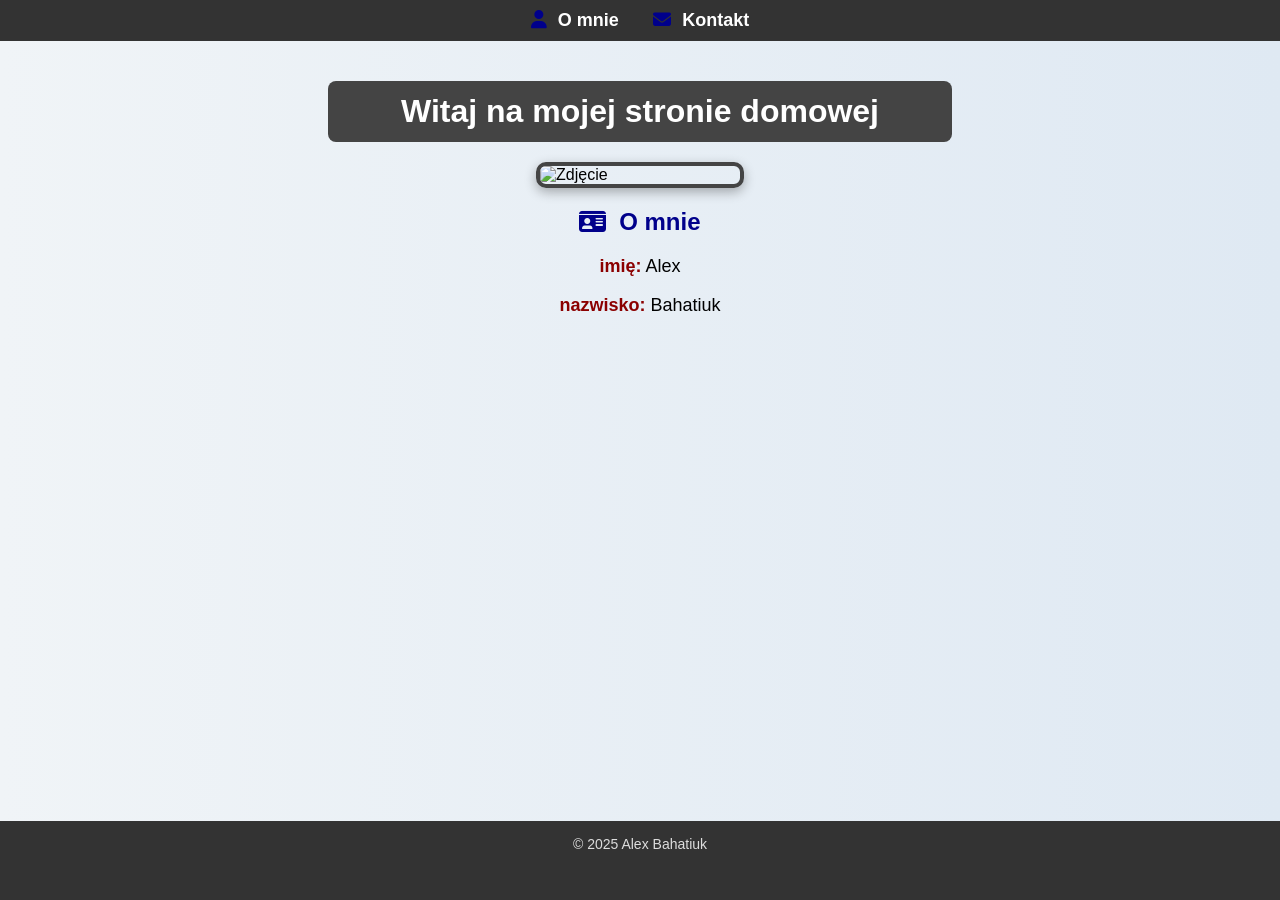
==== index.html @ f631b1a8 "Add index.html" ====
<!DOCTYPE html>
<html lang="pl">
<head>
  <meta charset="UTF-8">
  <meta http-equiv="refresh" content="0; url=o_mnie.html">
  <title>Przekierowanie...</title>
</head>
<body>
  <p>Ładowanie strony... Jeśli nie nastąpi przekierowanie, kliknij 
     <a href="o_mnie.html">tutaj</a>.
  </p>
</body>
</html>
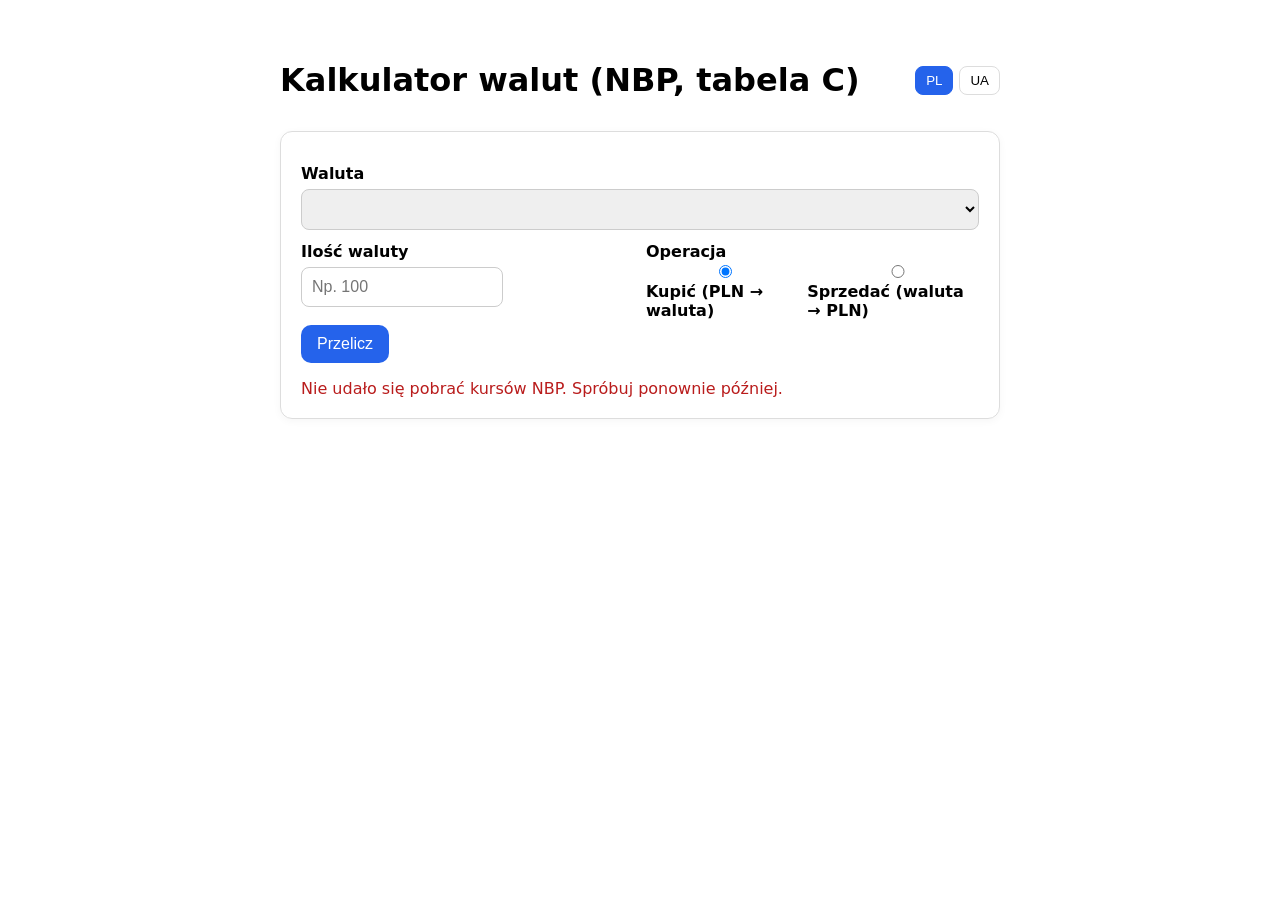
==== commit 7e4cf401: "Add README.md" ====
--- a/index.html
+++ b/index.html
@@ -1,13 +1,206 @@
-<!DOCTYPE html>
+<!doctype html>
 <html lang="pl">
 <head>
-  <meta charset="UTF-8">
-  <meta http-equiv="refresh" content="0; url=o_mnie.html">
-  <title>Przekierowanie...</title>
+  <meta charset="utf-8" />
+  <meta name="viewport" content="width=device-width, initial-scale=1" />
+  <title>Kalkulator walut NBP</title>
+  <style>
+    body { font-family: system-ui, sans-serif; max-width: 720px; margin: 40px auto; padding: 0 16px; }
+    .top { display:flex; align-items:center; justify-content:space-between; gap:12px; margin-bottom:10px; }
+    .lang { display:flex; gap:6px; }
+    .lang button { padding:6px 10px; border:1px solid #ddd; background:#fff; border-radius:8px; cursor:pointer; }
+    .lang button.active { background:#2563eb; color:#fff; border-color:#2563eb; }
+    .card { border: 1px solid #ddd; border-radius: 12px; padding: 20px; box-shadow: 0 2px 8px rgba(0,0,0,.04); }
+    label { display:block; margin: 12px 0 6px; font-weight: 600; }
+    input, select { width: 100%; padding: 10px; font-size: 16px; border:1px solid #ccc; border-radius: 8px; }
+    .row { display: grid; grid-template-columns: 1fr 1fr; gap: 12px; }
+    .actions { margin-top: 16px; display:flex; gap:12px; align-items:center; flex-wrap:wrap; }
+    button.primary { padding: 10px 16px; border:0; border-radius: 10px; font-size:16px; cursor:pointer; background:#2563eb; color:#fff; }
+    .muted { color:#555; font-size:14px; }
+    .result { margin-top: 16px; font-size: 18px; font-weight: 700; }
+    .error { color:#b91c1c; }
+    #amount { max-width: 180px; display:inline-block; }
+  </style>
 </head>
 <body>
-  <p>Ładowanie strony... Jeśli nie nastąpi przekierowanie, kliknij 
-     <a href="o_mnie.html">tutaj</a>.
-  </p>
+  <div class="top">
+    <h1 id="title">Kalkulator walut (NBP, tabela C)</h1>
+    <div class="lang">
+      <button type="button" id="btn-pl">PL</button>
+      <button type="button" id="btn-ua">UA</button>
+    </div>
+  </div>
+
+  <div class="card">
+    <form id="fx-form">
+      <label for="currency" id="lbl-currency">Waluta</label>
+      <select id="currency" required></select>
+
+      <div class="row">
+        <div>
+          <label for="amount" id="lbl-amount">Ilość waluty</label>
+          <input type="number" id="amount" min="0" step="0.01" placeholder="Np. 100" required />
+        </div>
+        <div>
+          <label id="lbl-operation">Operacja</label>
+          <div style="display:flex; gap:12px; align-items:center; height: 42px;">
+            <label><input type="radio" name="side" value="buy" checked> <span id="opt-buy">Kupić (PLN → waluta)</span></label>
+            <label><input type="radio" name="side" value="sell"> <span id="opt-sell">Sprzedać (waluta → PLN)</span></label>
+          </div>
+        </div>
+      </div>
+
+      <div class="actions">
+        <button type="submit" class="primary" id="btn-calc">Przelicz</button>
+        <span id="meta" class="muted"></span>
+      </div>
+
+      <div id="result" class="result"></div>
+      <div id="error" class="error"></div>
+    </form>
+  </div>
+
+  <script>
+    // === i18n словарь ===
+    const i18n = {
+      pl: {
+        title: "Kalkulator walut (NBP, tabela C)",
+        currency: "Waluta",
+        amount: "Ilość waluty",
+        amountPh: "Np. 100",
+        operation: "Operacja",
+        buy: "Kupić (PLN → waluta)",
+        sell: "Sprzedać (waluta → PLN)",
+        calc: "Przelicz",
+        date: d => `Data kursu: ${d}`,
+        errAmount: "Wprowadź poprawną ilość.",
+        errRate: "Nie znaleziono kursu dla wybranej waluty.",
+        resBuy: (amt, code, pln) => `Koszt zakupu ${amt} ${code}: ${pln}`,
+        resSell: (amt, code, pln) => `Kwota ze sprzedaży ${amt} ${code}: ${pln}`,
+        option: (code, name) => `${code} — ${name}`
+      },
+      ua: {
+        title: "Калькулятор валют (NBP, таблиця C)",
+        currency: "Валюта",
+        amount: "Кількість валюти",
+        amountPh: "Напр., 100",
+        operation: "Операція",
+        buy: "Купити (PLN → валюта)",
+        sell: "Продати (валюта → PLN)",
+        calc: "Конвертувати",
+        date: d => `Дата курсу: ${d}`,
+        errAmount: "Введіть коректну кількість.",
+        errRate: "Курс для вибраної валюти не знайдено.",
+        resBuy: (amt, code, pln) => `Ціна покупки ${amt} ${code}: ${pln}`,
+        resSell: (amt, code, pln) => `Виручка від продажу ${amt} ${code}: ${pln}`,
+        option: (code, name) => `${code} — ${name}`
+      }
+    };
+
+    // === состояние ===
+    let lang = localStorage.getItem("fx-lang") || "pl";
+    let rates = [];
+
+    // элементы
+    const els = {
+      title: document.getElementById("title"),
+      lblCurrency: document.getElementById("lbl-currency"),
+      lblAmount: document.getElementById("lbl-amount"),
+      lblOperation: document.getElementById("lbl-operation"),
+      optBuy: document.getElementById("opt-buy"),
+      optSell: document.getElementById("opt-sell"),
+      btnCalc: document.getElementById("btn-calc"),
+      meta: document.getElementById("meta"),
+      result: document.getElementById("result"),
+      error: document.getElementById("error"),
+      amount: document.getElementById("amount"),
+      currency: document.getElementById("currency"),
+      btnPL: document.getElementById("btn-pl"),
+      btnUA: document.getElementById("btn-ua"),
+      form: document.getElementById("fx-form"),
+    };
+
+    function setLang(newLang) {
+      lang = newLang;
+      localStorage.setItem("fx-lang", lang);
+      document.documentElement.lang = lang === "pl" ? "pl" : "uk";
+      const t = i18n[lang];
+
+      els.title.textContent = t.title;
+      els.lblCurrency.textContent = t.currency;
+      els.lblAmount.textContent = t.amount;
+      els.amount.placeholder = t.amountPh;
+      els.lblOperation.textContent = t.operation;
+      els.optBuy.textContent = t.buy;
+      els.optSell.textContent = t.sell;
+      els.btnCalc.textContent = t.calc;
+
+      // перерисовать option-ы с переводом названий
+      if (rates.length) {
+        els.currency.innerHTML = rates
+          .map(r => `<option value="${r.code}">${t.option(r.code, r.currency)}</option>`)
+          .join("");
+      }
+
+      // активные кнопки языка
+      els.btnPL.classList.toggle("active", lang === "pl");
+      els.btnUA.classList.toggle("active", lang === "ua");
+    }
+
+    els.btnPL.addEventListener("click", () => setLang("pl"));
+    els.btnUA.addEventListener("click", () => setLang("ua"));
+
+    // загрузка курсов
+    const URL = "https://api.nbp.pl/api/exchangerates/tables/C?format=json";
+    async function loadRates() {
+      try {
+        const res = await fetch(URL, { headers: { "Accept": "application/json" } });
+        if (!res.ok) throw new Error(`NBP HTTP ${res.status}`);
+        const data = await res.json();
+        rates = data[0].rates;
+
+        // применяем текущий язык к списку
+        setLang(lang);
+        els.meta.textContent = i18n[lang].date(data[0].effectiveDate);
+      } catch (e) {
+        els.error.textContent = lang === "pl"
+          ? "Nie udało się pobrać kursów NBP. Spróbuj ponownie później."
+          : "Не вдалося завантажити курси NBP. Спробуйте пізніше.";
+        console.error(e);
+      }
+    }
+
+    // расчет
+    els.form.addEventListener("submit", (e) => {
+      e.preventDefault();
+      els.error.textContent = "";
+      els.result.textContent = "";
+
+      const amount = parseFloat(els.amount.value);
+      const code = els.currency.value;
+      const side = new FormData(els.form).get("side"); // buy/sell
+      const t = i18n[lang];
+
+      if (!code || isNaN(amount) || amount <= 0) {
+        els.error.textContent = t.errAmount;
+        return;
+      }
+      const r = rates.find(x => x.code === code);
+      if (!r) { els.error.textContent = t.errRate; return; }
+
+      const rate = side === "buy" ? r.ask : r.bid;
+      const pln = amount * rate;
+      const fmt = new Intl.NumberFormat(lang === "pl" ? "pl-PL" : "uk-UA",
+                    { style: "currency", currency: "PLN" }).format(pln);
+
+      els.result.textContent = side === "buy"
+        ? t.resBuy(amount, code, fmt)
+        : t.resSell(amount, code, fmt);
+    });
+
+    // старт
+    setLang(lang);
+    loadRates();
+  </script>
 </body>
 </html>
